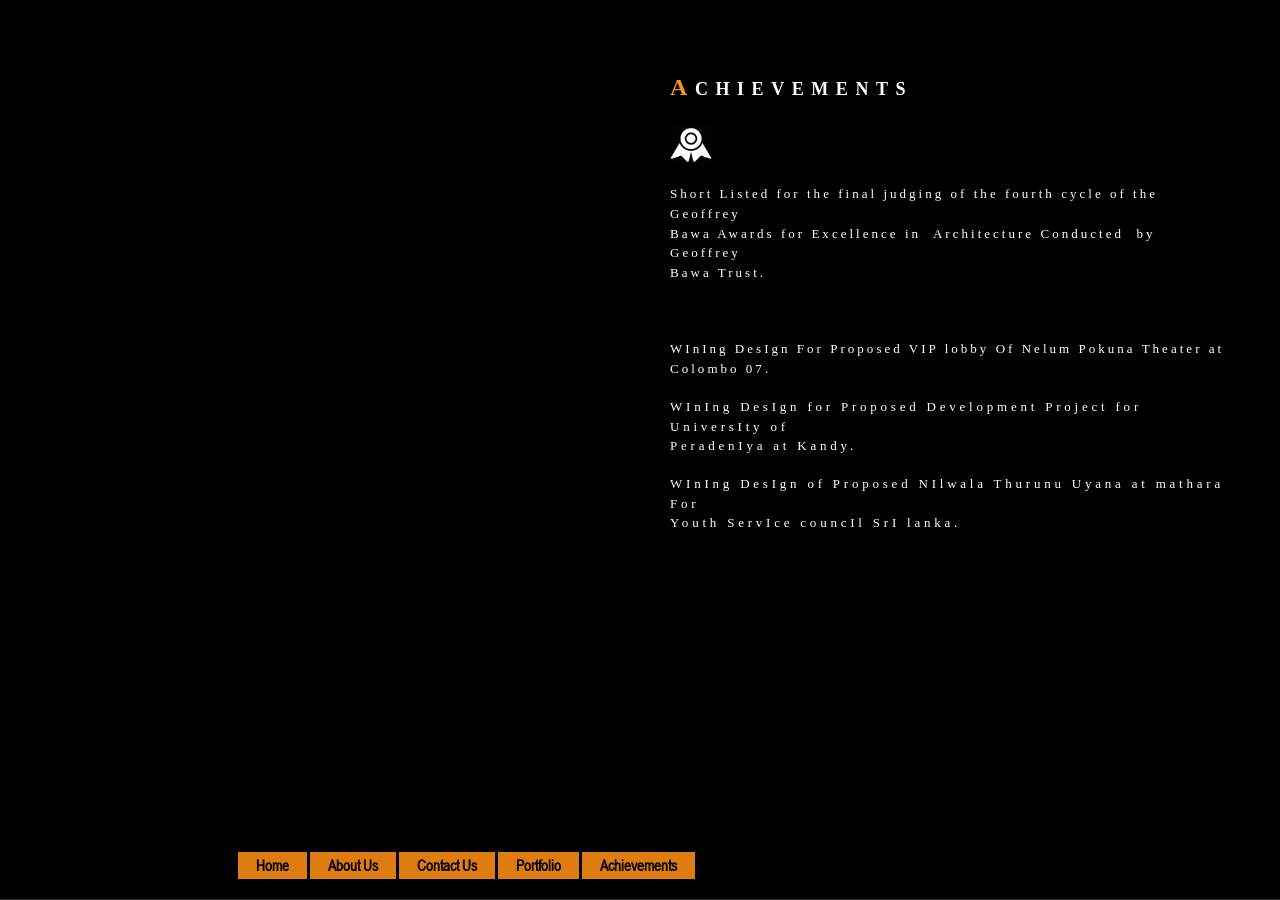
==== archive.html @ 15de0347 "Frontend site Project Powered by eGreenZ Design K.Kovarthanan" ====
<!DOCTYPE html>
<!--[if IE 9]> <html lang="en" class="ie9"> <![endif]-->
<!--[if !IE]><!-->
<html lang="en">
<!--<![endif]-->
<head>
	<meta charset="utf-8">
	<title> Architect |  SAMPATH SENERATHARACHCHIGE</title>
	<script type="text/javascript" src="engine1/jquery.js"></script>
	<meta name="description" content="Worthy a Bootstrap-based, Responsive HTML5 Template">
	<meta name="author" content="htmlcoder.me">

	<!-- Mobile Meta -->
	<meta name="viewport" content="width=device-width, initial-scale=1">
	<meta http-equiv="Content-Type" content="text/html; charset=utf-8" />
	<meta http-equiv="X-UA-Compatible" content="IE=edge,chrome=1">
	<meta name="HandheldFriendly" content="true">
	<link href='css/simplelightbox.css' rel='stylesheet' type='text/css'>   
	<link rel="stylesheet" href="dist/css/lightbox.min.css"> 
	<script src="js/jquery-2.2.3.min.js"></script>  
	<script src="dist/js/lightbox-plus-jquery.min.js"></script>

	<!-- Favicon -->
	<link rel="shortcut icon" href="images/favicon.ico">

	<!-- Web Fonts -->
	<link href='http://fonts.googleapis.com/css?family=Open+Sans:400italic,700italic,400,700,300&amp;subset=latin,latin-ext' rel='stylesheet' type='text/css'>
	<link href='http://fonts.googleapis.com/css?family=Raleway:700,400,300' rel='stylesheet' type='text/css'>

	<!-- Bootstrap core CSS -->
	<link href="bootstrap/css/bootstrap.css" rel="stylesheet">

	<!-- Font Awesome CSS -->
	<link href="fonts/font-awesome/css/font-awesome.css" rel="stylesheet">

	<!-- Plugins -->
	<link href="css/animations.css" rel="stylesheet">

	<!-- Worthy core CSS file -->
	<link href="css/style.css" rel="stylesheet">

	<!-- Custom css --> 
	<link href="css/custom.css" rel="stylesheet">
</head>

<body>
	
		</header>
		<!-- header end -->

		<!-- banner start -->
		<!-- ================ -->
		<!-- banner end -->

		<!-- section start -->
		<div class="section clearfix object-non-visible" data-animation-effect="fadeIn">
			<div class="container">
				<div class="row">
					<div class="col-md-6"></div>
					<div class="col-md-6">
						<b><font face="arial narrow" color="#f2941e" size="5" style="letter-spacing:0.2cm;">A</font><font face="arial narrow" size="4" color="white" style="letter-spacing:0.2cm;">CHIEVEMENTS</font><br></b>
										<font face="arial narrow" size="2" style="letter-spacing:0.1cm;">    </font>
										<br>
										<img id="logo" src="logos/2.png" alt="Worthy" width="42" height="38">
										<br>
										<font face="arial narrow" size="2" style="letter-spacing:0.08cm;">Short Listed for the final judging of the fourth cycle of the Geoffrey<br>Bawa Awards for Excellence in &nbsp;Architecture Conducted &nbsp;by Geoffrey<br> Bawa Trust.</font>						
							<table style="margin-top:50px;" height="250px">
								<tr><td>
									<div>
									<font face="arial narrow" size="2" style="letter-spacing:0.08cm;">WInIng DesIgn For Proposed VIP lobby Of Nelum Pokuna Theater at<br> Colombo 07.</font>
									<br>
									<br>
									<font face="arial narrow" size="2" style="letter-spacing:0.1cm;">WInIng DesIgn for Proposed Development  Project for UniversIty of<br> PeradenIya at Kandy.</font>
									<br>
									<br>
									<font face="arial narrow" size="2" style="letter-spacing:0.1cm;">WInIng DesIgn of Proposed NIlwala Thurunu Uyana at mathara For<br> Youth ServIce councIl SrI lanka.</font>	
									</div></td></tr>
									<tr><td><div>
										
										
									</div></td></tr>
									<tr><td><div>
										
										
									</div></td></tr>
									<tr><td><div>
										
									</div></td></tr>
							</table>
						
					</div>
				</div>
			</div>
		</div>
		<!-- footer start -->
					<footer class="footer fixed clearfix navbar navbar-fixed-bottom tm-bg-black-translucent">
			
					<div class="row">
  					<div class="col-md-1"></div>
  					<div class="col-md-1"></div>
  					<div class="col-md-1">
  			
						<table style="border: 20px solid transparent;">
						<tr>
						<td> </td>
						</tr>
						<tr>
						<th>
						<a href="index.html"><input type="button" name="btn" class="btn-style" value="Home" /></a></th></div>
						<th>&nbsp;</th><th>
						<a href="about.html"><input type="button" name="btn" class="btn-style" value="About Us" /></a></th>
						<th>&nbsp;</th><th>
						<a href="contact.html"><input type="button" name="btn" class="btn-style" value="Contact Us" /></a></th>

						<th>&nbsp;</th><th>
						<a href="portfolio.html"><input type="button" name="btn" class="btn-style" value="Portfolio" /></a></th>
						<th>&nbsp;</th><th>
						<a href="archive.html"><input type="button" name="btn" class="btn-style" value="Achievements" /></a></th>
								</div></tr></table></footer>
				
				<!-- footer end -->

		<!-- JavaScript files placed at the end of the document so the pages load faster
		================================================== -->
		<!-- Jquery and Bootstap core js files -->
		<style scoped>

      	.btn-style{
			border : solid 0px #de7b11;
			font-size : 15px;
			font-weight:bold;
			color : #000000;
			padding : 3px 18px;
			background-color : #de7b11;

			}
		</style>
		<script type="text/javascript" src="plugins/jquery.min.js"></script>
		<script type="text/javascript" src="bootstrap/js/bootstrap.min.js"></script>

		<!-- Modernizr javascript -->
		<script type="text/javascript" src="plugins/modernizr.js"></script>

		<!-- Isotope javascript -->
		<script type="text/javascript" src="plugins/isotope/isotope.pkgd.min.js"></script>
		
		<!-- Backstretch javascript -->
		<script type="text/javascript" src="plugins/jquery.backstretch.min.js"></script>

		<!-- Appear javascript -->
		<script type="text/javascript" src="plugins/jquery.appear.js"></script>

		<!-- Initialization of Plugins -->
		<script type="text/javascript" src="js/template.js"></script>

		<!-- Custom Scripts -->
		<script type="text/javascript" src="js/custom.js"></script>

	</body>
	</html>
---- css/animations.css ----
/*!
Animate.css - http://daneden.me/animate
Licensed under the MIT license - http://opensource.org/licenses/MIT

Copyright (c) 2014 Daniel Eden
*/

@import url(animate.css);

/*
Theme Name: Worthy - Free Powerful Theme by HtmlCoder
Author:HtmlCoder
Author URI:http://www.htmlcoder.me
Version:1.0.0
Created:November 2014
License: Creative Commons Attribution 3.0 License (https://creativecommons.org/licenses/by/3.0/)
File Description: Custom Animations
*/

/*Custom Animations*/

@-webkit-keyframes fadeInDownSmall {
  0% {
    opacity: 0;
    -webkit-transform: translate3d(0, -20px, 0);
    transform: translate3d(0, -20px, 0);
  }

  100% {
    opacity: 1;
    -webkit-transform: translate3d(0, 0, 0);
    transform: translate3d(0, 0, 0);
  }
}

@keyframes fadeInDownSmall {
  0% {
    opacity: 0;
    -webkit-transform: translate3d(0, -20px, 0);
    -ms-transform: translate3d(0, -20px, 0);
    transform: translate3d(0, -20px, 0);
  }

  100% {
    opacity: 1;
    -webkit-transform: translate3d(0, 0, 0);
    -ms-transform: translate3d(0, 0, 0);
    transform: translate3d(0, 0, 0);
  }
}

.fadeInDownSmall {
  -webkit-animation-name: fadeInDownSmall;
  animation-name: fadeInDownSmall;
}

@-webkit-keyframes fadeInLeftSmall {
  0% {
    opacity: 0;
    -webkit-transform: translate3d(-20px, 0, 0);
    transform: translate3d(-20px, 0, 0);
  }

  100% {
    opacity: 1;
    -webkit-transform: none;
    transform: none;
  }
}

@keyframes fadeInLeftSmall {
  0% {
    opacity: 0;
    -webkit-transform: translate3d(-20px, 0, 0);
    -ms-transform: translate3d(-20px, 0, 0);
    transform: translate3d(-20px, 0, 0);
  }

  100% {
    opacity: 1;
    -webkit-transform: none;
    -ms-transform: none;
    transform: none;
  }
}

.fadeInLeftSmall {
  -webkit-animation-name: fadeInLeftSmall;
  animation-name: fadeInLeftSmall;
}

@-webkit-keyframes fadeInRightSmall {
  0% {
    opacity: 0;
    -webkit-transform: translate3d(20px, 0, 0);
    transform: translate3d(20px, 0, 0);
  }

  100% {
    opacity: 1;
    -webkit-transform: none;
    transform: none;
  }
}

@keyframes fadeInRightSmall {
  0% {
    opacity: 0;
    -webkit-transform: translate3d(20px, 0, 0);
    -ms-transform: translate3d(20px, 0, 0);
    transform: translate3d(20px, 0, 0);
  }

  100% {
    opacity: 1;
    -webkit-transform: none;
    -ms-transform: none;
    transform: none;
  }
}

.fadeInRightSmall {
  -webkit-animation-name: fadeInRightSmall;
  animation-name: fadeInRightSmall;
}

@-webkit-keyframes fadeInUpSmall {
  0% {
    opacity: 0;
    -webkit-transform: translate3d(0, 20px, 0);
    transform: translate3d(0, 20px, 0);
  }

  100% {
    opacity: 1;
    -webkit-transform: none;
    transform: none;
  }
}

@keyframes fadeInUpSmall {
  0% {
    opacity: 0;
    -webkit-transform: translate3d(0, 20px, 0);
    -ms-transform: translate3d(0, 20px, 0);
    transform: translate3d(0, 20px, 0);
  }

  100% {
    opacity: 1;
    -webkit-transform: none;
    -ms-transform: none;
    transform: none;
  }
}

.fadeInUpSmall {
  -webkit-animation-name: fadeInUpSmall;
  animation-name: fadeInUpSmall;
}
---- css/style.css ----
/* Theme Name:Worthy - Free Powerful Theme by HtmlCoder
Author:HtmlCoder
Author URI:http://www.htmlcoder.me
Version:1.0.0
Created:November 2014
License:Creative Commons Attribution 3.0 License (https://creativecommons.org/licenses/by/3.0/)
File Description:Main CSS file of the template */

/* Typography
----------------------------------------------------------------------------- */
@font-face {
    font-family:'arial';
    src:url(../fonts/arial-narrow.ttf);
}


iframe, object, embed{max-width: 100%;}

body {

	font-family: 'arial';
	/*font-family: 'Open Sans Condensed', sans-serif;*/

}
/*.site-name {
	font-family: 'arial', sans-serif;
}*/
html,
body {
	height: 100%;
}
body {
	font-size: 13px;
	/*line-height: 1.50;*/
	color: #999;
	background-color: black!important;
	position: relative;
}
h1,
h2,
h3,
h4,
h5,
h6 {
	color: #fff;
}
h1 {
	font-size: 38px;
	font-weight: 700;
	margin-bottom: 20px;
}
h2 {
	font-size: 19px;
	/*margin-bottom: 15px;*/
}
h3 {
	font-size: 15px;
}
h4 {
	font-size: 14px;
	/*font-weight: 700;*/
}
h5 {
	font-size: 13px;
	font-weight: 700;
}
h6 {
	font-weight: 700;
}
h1 span,
h2 span,
h3 span,
h4 span {
	color: #339BEB;
}
.text-colored {
	color: #55acee;
}
a {
	color: #55acee;
}
a:hover {
	color: #339BEB;
}
a:focus,
a:active {
	outline: none;
}
.large {
	font-size: 18px;
}
img {
	display: block;
	max-width: 100%;
	height: auto;
}
.list-unstyled li {
	padding: 5px 0;
}
.list-horizontal {
	padding: 15px 0;
}
.list-horizontal-item img {
	display: block;
	margin: 0 auto;
}
.list-icons {
	padding: 0;
	margin: 20px 0;
	list-style: none;
	font-size: 18px;
}
.list-icons li {
	padding: 0 0 15px 0;
}
blockquote {
	border-left: none;
	padding-left: 0;
	padding-right: 0;
}
.title {
	margin-top: 0;
}

/* Layout
----------------------------------------------------------------------------- */
.header {
	color: #ffffff;
	background-color: rgba(0, 0, 0, 0.10);
	padding: 10 0;
	-webkit-transition: all 0.2s ease-in-out;
	-moz-transition: all 0.2s ease-in-out;
	-o-transition: all 0.2s ease-in-out;
	-ms-transition: all 0.2s ease-in-out;
	transition: all 0.2s ease-in-out;
}
.banner {
	width: 100%;
	height: 100%;
	min-height: 100%;
	position: relative;
	color: #fff;
}
.banner-image {
	vertical-align: middle;
	min-height: 100%;
	width: 100%;
}
.banner:after {
	position: absolute;
	top: 0;
	left: 0;
	right: 0;
	bottom: 0;
	background-color: rgba(0, 0, 0, 0.55);
	content: "";
}
.banner-caption {
	position: absolute;
	top: 40%;
	width: 100%;
	z-index: 2;
}
.subfooter {
	background-color: #fafafa;
	border-top: 1px solid #f3f3f3;
	/*border-bottom: 1px solid #f3f3f3;*/
	padding: 0px 0;
	font-family:'arial';
}
.section {
	background-color: #ffffff;
	padding: 70px 0;
}

/* Backgrounds
----------------------------------------------------------------------------- */
.default-bg {
	background-color: #222222;
	color: #ffffff;
}
.default-bg.blue {
	background-color: #55acee;
}
.translucent-bg {
	color: #ffffff;
}
.default-bg h1,
.default-bg h2,
.default-bg h3,
.default-bg h4,
.default-bg h5,
.default-bg h6,
.translucent-bg h1,
.translucent-bg h2,
.translucent-bg h3,
.translucent-bg h4,
.translucent-bg h5,
.translucent-bg h6 {
	color: #ffffff;
}
.default-bg blockquote footer,
.translucent-bg blockquote footer {
	color: #cccccc;
}
.default-bg a,
.translucent-bg a {
	color: #ffffff;
	text-decoration: underline;
}
.default-bg a:hover,
.translucent-bg a:hover {
	text-decoration: none;
}
.translucent-bg {
	-webkit-background-size: cover !important;
	-moz-background-size: cover !important;
	-o-background-size: cover !important;
	background-size: cover !important;
	background-position: 50% 0;
	background-repeat: no-repeat;
	z-index: 1;
	position: relative;
}
.translucent-bg .translucent-bg {
	margin-top: 80px;
	z-index: 3;
}
.translucent-bg:after {
	content: "";
	position: absolute;
	top: 0;
	left: 0;
	z-index: 2;
	width: 100%;
	height: 100%;
	background-color: rgba(0, 0, 0, 0.7);
}
.translucent-bg.blue:after {
	background-color: rgba(85, 172, 238, 0.7);
}
.translucent-bg .container {
	z-index: 3;
	position: relative;
}
.bg-image-1 {
	background: url("../images/bg-image-1.jpg") 50% 0px no-repeat;
}
.bg-image-2 {
	background: url("../images/bg-image-2.jpg") 50% 0px no-repeat;
}

/* Misc
----------------------------------------------------------------------------- */
.object-non-visible {
	opacity: 0;
	filter: alpha(opacity=0);
}
.object-visible,
.touch .object-non-visible {
	opacity: 1 !important;
	filter: alpha(opacity=100) !important;
}

/* Targeting only Firefox for smoothest animations */
@-moz-document url-prefix() {
	.object-visible,
	.touch .object-non-visible {
		-webkit-transition: opacity 0.6s ease-in-out;
		-moz-transition: opacity 0.6s ease-in-out;
		-o-transition: opacity 0.6s ease-in-out;
		-ms-transition: opacity 0.6s ease-in-out;
		transition: opacity 0.6s ease-in-out;
	}
}
.space {
	padding: 20px 0;
}
.pr-10 {
	padding-right: 10px;
}
.pl-10 {
	padding-left: 10px;
}
.pb-clear {
	padding-bottom: 0;
}

/* Sections
----------------------------------------------------------------------------- */
.banner-caption h1,
.banner-caption h2,
.banner-caption h3,
.banner-caption h4,
.banner-caption h5,
.banner-caption h6 {
	color: #ffffff;
}
.banner-caption h1 {
	font-size: 60px;
}

.subfooter {
	height:60px;
	border-top:1px solid #333;
	background-color:black;
}
.subfooter p {
	margin-bottom: 0;
	padding-top:10px;
	margin:0;
}

.section {
	background-color:#000!important;
	color:#fff;
	padding-left:30px;
}



/* Template Components
----------------------------------------------------------------------------- */
/* Buttons
---------------------------------- */
.btn {
	padding: 8px 15px;
	font-size: 14px;
	line-height: 1.42857143;
	min-width: 160px;
	text-align: center;
	border-radius: 0;
	text-transform: uppercase;
	-webkit-transition: all 0.2s ease-in-out;
	-moz-transition: all 0.2s ease-in-out;
	-ms-transition: all 0.2s ease-in-out;
	-o-transition: all 0.2s ease-in-out;
	transition: all 0.2s ease-in-out;
}
.btn-default {
	color: #fff!important;
	background-color:#333;
	border: 1px solid #333;
}
.btn-default:hover {
	color: #ffffff;
	background-color: #8a8d90;
	border-color: #8a8d90;
}

/* Collapse
---------------------------------- */
.panel-group .panel {
	-webkit-border-radius: 0px;
	-moz-border-radius: 0px;
	border-radius: 0px;
	border: none;
}
.panel-default > .panel-heading {
	padding: 0;
	outline: none;
	border: none;
	-webkit-border-radius: 0;
	-moz-border-radius: 0;
	-o-border-radius: 0;
	border-radius: 0;
	width: 100%;
}
.panel-default > .panel-heading + .panel-collapse > .panel-body {
	border: 1px solid #f0f0f0;
	border-top: none;
	background-color: #fafafa
}


/* Pills
---------------------------------- */
.nav-pills > li.active > a,
.nav-pills > li.active > a:hover,
.nav-pills > li.active > a:focus,
.nav-pills > li > a:hover {
	background-color: #999;
	border-color: #999;
	color: #ffffff;
}
.nav-pills > li > a {
	border-radius: 0;
	padding: 8px 20px;
	border: 1px solid #cacaca;
	color: #666666;
	font-size: 11px;
	text-transform: uppercase;
	font-weight: 300;
}

/* Forms
---------------------------------- */

.form-control {
	height: 45px;
	-webkit-border-radius: 0px;
	-moz-border-radius: 0px;
	border-radius: 0px;
}
.form-control-feedback {
	color: #cccccc;
}
.has-feedback label.sr-only ~ .form-control-feedback {
	top: 15px;
}
textarea {
	resize: vertical;
}

.col-md-12 {
	padding-left:20px;
	padding-right:20px;
}

/* Modals
---------------------------------- */
.modal-content {
	-webkit-border-radius: 0px;
	-moz-border-radius: 0px;
	border-radius: 0px;
}
.modal-header {
	background-color: #55acee;
	color: #ffffff;
}
.modal-header h4 {
	color: #ffffff;
}
.modal-header .close {
	font-weight: 300;
	color: #FFFFFF;
	text-shadow: none;
	filter: alpha(opacity=100);
	opacity: 1;
}

/* Large devices (Large desktops 1200px and up) */
@media (min-width:1200px) {
	.modal-lg {
		width: 1140px;
	}
}

/* Media
---------------------------------- */
.media .fa {
	font-size: 24px;
	width: 40px;
	height: 25px;
	line-height: 25px;
	padding: 0 5px;
	text-align: center;
}

/* Navigations
----------------------------------------------------------------------------- */
.tm-bg-black-translucent { background-color: rgba(0, 0, 0, 0.5);border-bottom:1px solid #333; }
.header .navbar {
	margin-bottom: 0;

}
.main-navigation .navbar-default {
	background-color: transparent;
	border:none;
	
}
.main-navigation .navbar-default .navbar-nav > li > a {
	color: #fff;
	padding: 10px 20px;
	font-size: 13px;
	font-family: 'arial';
	/*font-weight: 300;*/

}
.main-navigation .navbar-default .navbar-nav > li.active > a {
	background-color: transparent;
	color: #fff;

}
.main-navigation .navbar-default .navbar-nav > li > a:hover,
.main-navigation .navbar-default .navbar-nav > li.active > a:hover {
	color: #fff;
}
@media (min-width:768px) {
	.main-navigation .navbar-default .navbar-nav > li > a {
		padding-top: 30px;
		padding-bottom: 30px;
		-webkit-transition: all 0.3s ease-in-out;
		-moz-transition: all 0.3s ease-in-out;
		-o-transition: all 0.3s ease-in-out;
		-ms-transition: all 0.3s ease-in-out;
		transition: all 0.3s ease-in-out;
	}
}
@media (min-width:768px) and (max-width:991px) {
	.main-navigation .container-fluid {
		padding-left: 0;
		padding-right: 0;
	}
	.navbar-nav {
		float: left !important;
	}
}
@media (max-width:767px) {
	.header.navbar-fixed-top {
		position: absolute;
	}
}

/* Fixed Header
----------------------------------------------------------------------------- */
.fixed-header-on .header {
	background-color: rgba(0, 0, 0, 0.95);
	padding: 5px 0;
	border-bottom:1px solid #333;
}
.fixed-header-on .site-name {
	font-size: 24px;
}
.fixed-header-on .logo {
	-webkit-transform: scale(1.0);
	transform: scale(1.0);
	margin-top: 0;
	margin-bottom: 0;
}
@media (min-width:768px) {
	.fixed-header-on .navbar-default .navbar-nav > li > a {
		padding-top: 10px;
		padding-bottom: 10px;
	}
}
@media (max-width:991px) {
	.fixed-header-on .logo,
	.fixed-header-on .site-name,
	.fixed-header-on .site-slogan {
		display: none;
	}
}

/* Blocks/Widgets
----------------------------------------------------------------------------- */
/* Logo, Site Name, Site Slogan
---------------------------------- */
.logo {
	margin: 10px 10px 10px 0;
	padding:0;
	-webkit-transition: all 0.3s ease-in-out;
	-moz-transition: all 0.3s ease-in-out;
	-o-transition: all 0.3s ease-in-out;
	-ms-transition: all 0.3s ease-in-out;
	transition: all 0.3s ease-in-out;
}
.logo,
.site-name-and-slogan {
	float: left;
}
.site-name {
	font-size: 11px;
	-webkit-transition: all 0.3s ease-in-out;
	-moz-transition: all 0.3s ease-in-out;
	-o-transition: all 0.3s ease-in-out;
	-ms-transition: all 0.3s ease-in-out;
	transition: all 0.3s ease-in-out;
}
.site-name a {
	color: #ffffff;
}
.site-name a:hover {
	text-decoration: none;
}
.site-slogan {
	font-size: 11px;
}

/* Testimonials
---------------------------------- */
.testimonial .media-left {
	width: 60px;
}

/* Social Links
---------------------------------- */
.social-links {
	padding: 0;
	list-style: none;
	margin: 15px 0;
}
.social-links li {
	margin: 10px 25px 10px 0;
	display: inline-block;
	font-size: 36px;
}
.social-links li a {
	color: #333333;
	-webkit-transition: all 0.2s ease-in-out;
	-moz-transition: all 0.2s ease-in-out;
	-o-transition: all 0.2s ease-in-out;
	-ms-transition: all 0.2s ease-in-out;
	transition: all 0.2s ease-in-out;
}
.social-links li.twitter a:hover {
	color: #55acee;
}
.social-links li.skype a:hover {
	color: #00aff0;
}
.social-links li.linkedin a:hover {
	color: #0976b4;
}
.social-links li.googleplus a:hover {
	color: #dd4b39;
}
.social-links li.youtube a:hover {
	color: #b31217;
}
.social-links li.flickr a:hover {
	color: #ff0084;
}
.social-links li.facebook a:hover {
	color: #3b5998;
}
.social-links li.pinterest a:hover {
	color: #cb2027;
}

/* Isotope Items
---------------------------------- */
.filters {
	margin: 0 0 30px 0;
}
.filters .nav-pills > li {
	margin-right: 2px;
	margin-bottom: 2px;
}
.filters .nav-pills > li + li {
	margin-left: 0px;
}
.text-center.filters .nav-pills > li {
	margin-right: 2px;
	margin-left: 2px;
	margin-bottom: 2px;
	display: inline-block;
	float: none;
}
.isotope-container {
	overflow: hidden;
}
.isotope-item {
	margin-bottom: 20px;
}
.isotope-item .btn-default {
	color: #333;
}
.isotope-item .btn-default:hover {
	color: #ffffff;
}
@media (max-width:480px) {
	.filters .nav-pills > li {
		width: 100%;
		display: block;
	}
}

/* Images Overlay
----------------------------------------------------------------------------- */
.overlay-container {
	position: relative;
	display: block;
	overflow: hidden;
}
.overlay {
	position: absolute;
	top: 0;
	bottom: -1px;
	left: 0;
	right: -1px;
	/*background-color: rgba(85, 172, 238, 0.9);*/
	background-color: #8a8d90;
	cursor: pointer;
	overflow: hidden;
	opacity: 0;
	filter: alpha(opacity=0);
	-webkit-transform: scale(0.8);
	transform: scale(0.8);
	-webkit-transition: all linear 0.2s;
	-moz-transition: all linear 0.2s;
	-ms-transition: all linear 0.2s;
	-o-transition: all linear 0.2s;
	transition: all linear 0.2s;
}
.overlay:hover {
	text-decoration: none;
}
.overlay span {
	position: absolute;
	display: block;
	bottom: 10px;
	text-align: center;
	width: 100%;
	color: #ffffff;
	font-size: 13px;
	font-weight: 300;
}
.overlay i {
	position: absolute;
	left: 50%;
	top: 50%;
	font-size: 18px;
	line-height: 1x;
	color: #ffffff;
	margin-top: -8px;
	margin-left: -8px;
	text-align: center;
}
.overlay-container:hover .overlay {
	opacity: 1;
	filter: alpha(opacity=100);
	-webkit-transform: scale(1);
	transform: scale(1);
}

table td a {
	color:#fff;
	font-family:'arial';
	font-size:12px;
	text-decoration:none;
}

table td {
	padding-top:7px;
	padding-bottom:7px;
}
table td a:hover{
	color:#999;
	text-decoration: none;
}
---- css/custom.css ----
/*
Theme Name: Worthy - Free Powerful Theme by HtmlCoder
Author:HtmlCoder
Author URI:http://www.htmlcoder.me
Version:1.0.0
Created:November 2014
License: Creative Commons Attribution 3.0 License (https://creativecommons.org/licenses/by/3.0/)
File Description: Place here your custom CSS styles
*/
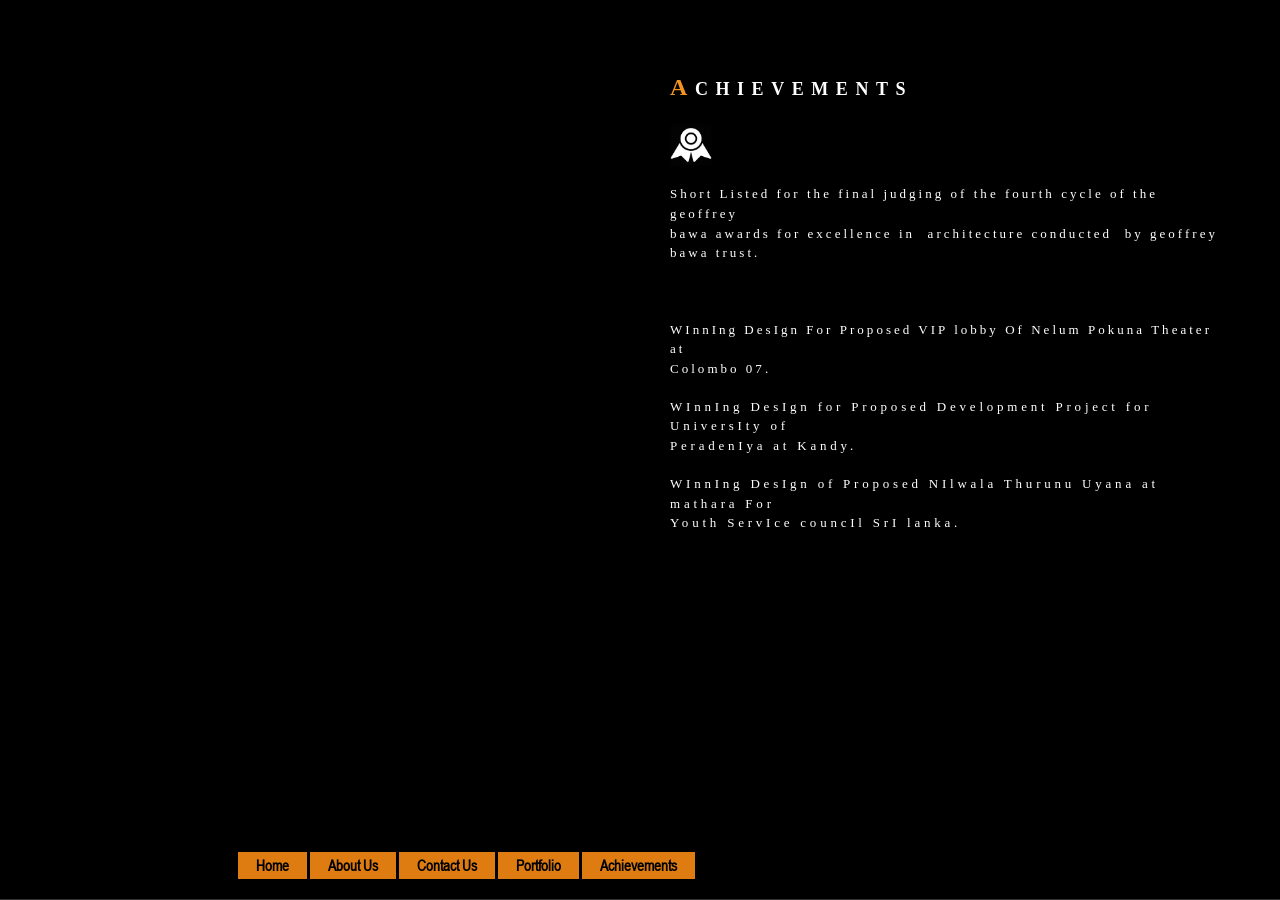
==== commit 655a0a41: "Txt mistake Bla bla" ====
--- a/archive.html
+++ b/archive.html
@@ -63,17 +63,17 @@
 										<br>
 										<img id="logo" src="logos/2.png" alt="Worthy" width="42" height="38">
 										<br>
-										<font face="arial narrow" size="2" style="letter-spacing:0.08cm;">Short Listed for the final judging of the fourth cycle of the Geoffrey<br>Bawa Awards for Excellence in &nbsp;Architecture Conducted &nbsp;by Geoffrey<br> Bawa Trust.</font>						
+										<font face="arial narrow" size="2" style="letter-spacing:0.08cm;">Short Listed for the final judging of the fourth cycle of the geoffrey<br>bawa awards for excellence in &nbsp;architecture conducted &nbsp;by geoffrey<br> bawa trust.</font>						
 							<table style="margin-top:50px;" height="250px">
 								<tr><td>
 									<div>
-									<font face="arial narrow" size="2" style="letter-spacing:0.08cm;">WInIng DesIgn For Proposed VIP lobby Of Nelum Pokuna Theater at<br> Colombo 07.</font>
+									<font face="arial narrow" size="2" style="letter-spacing:0.08cm;">WInnIng DesIgn For Proposed VIP lobby Of Nelum Pokuna Theater at<br> Colombo 07.</font>
 									<br>
 									<br>
-									<font face="arial narrow" size="2" style="letter-spacing:0.1cm;">WInIng DesIgn for Proposed Development  Project for UniversIty of<br> PeradenIya at Kandy.</font>
+									<font face="arial narrow" size="2" style="letter-spacing:0.1cm;">WInnIng DesIgn for Proposed Development  Project for UniversIty of<br> PeradenIya at Kandy.</font>
 									<br>
 									<br>
-									<font face="arial narrow" size="2" style="letter-spacing:0.1cm;">WInIng DesIgn of Proposed NIlwala Thurunu Uyana at mathara For<br> Youth ServIce councIl SrI lanka.</font>	
+									<font face="arial narrow" size="2" style="letter-spacing:0.1cm;">WInnIng DesIgn of Proposed NIlwala Thurunu Uyana at mathara For<br> Youth ServIce councIl SrI lanka.</font>	
 									</div></td></tr>
 									<tr><td><div>
 										
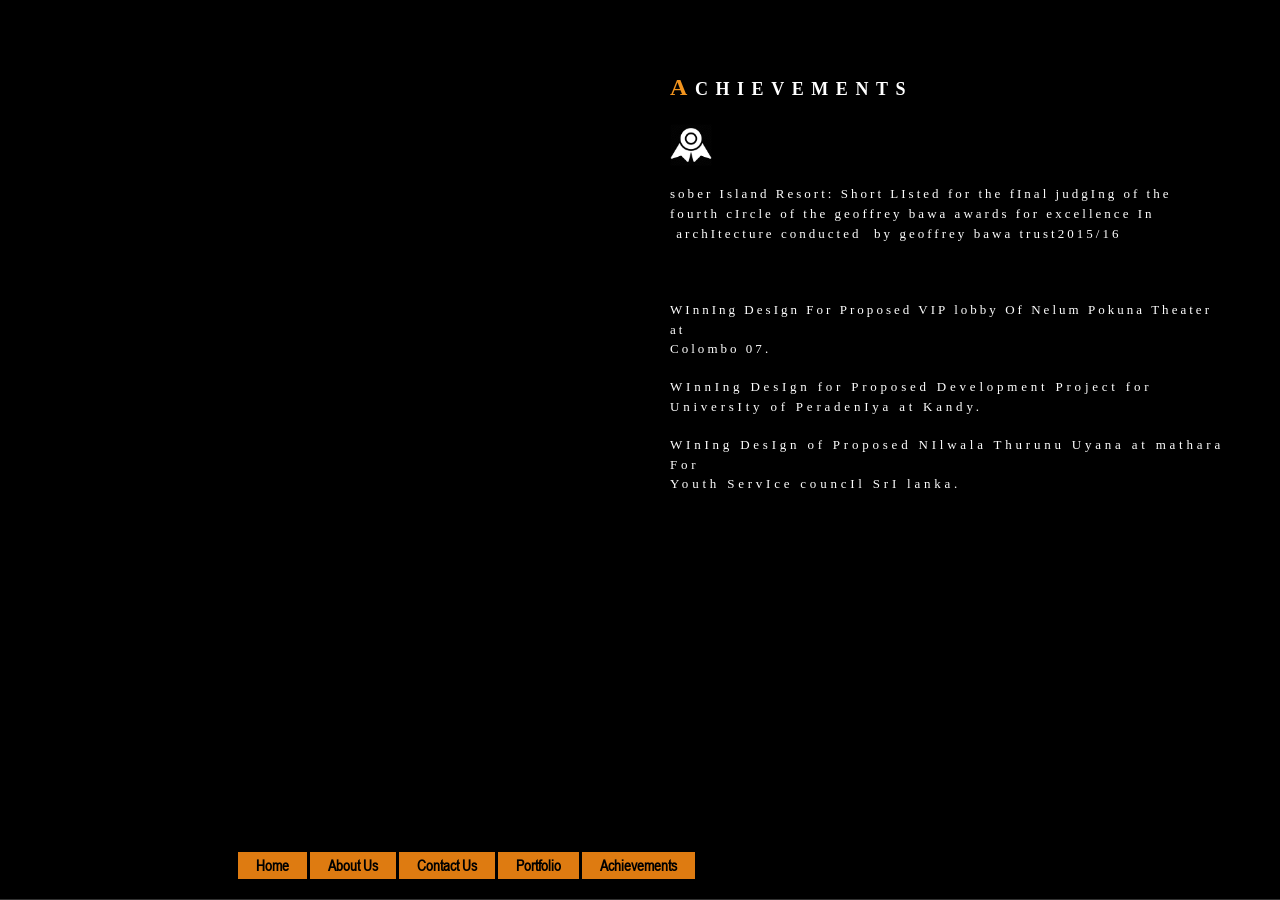
==== commit 12c095d2: "NEW pic" ====
--- a/archive.html
+++ b/archive.html
@@ -63,17 +63,17 @@
 										<br>
 										<img id="logo" src="logos/2.png" alt="Worthy" width="42" height="38">
 										<br>
-										<font face="arial narrow" size="2" style="letter-spacing:0.08cm;">Short Listed for the final judging of the fourth cycle of the geoffrey<br>bawa awards for excellence in &nbsp;architecture conducted &nbsp;by geoffrey<br> bawa trust.</font>						
+										<font face="arial narrow" size="2" style="letter-spacing:0.08cm;">sober Island Resort: Short LIsted for the fInal judgIng of the fourth cIrcle of the geoffrey bawa awards for excellence In &nbsp;archItecture conducted &nbsp;by geoffrey bawa trust2015/16</font>						
 							<table style="margin-top:50px;" height="250px">
 								<tr><td>
 									<div>
 									<font face="arial narrow" size="2" style="letter-spacing:0.08cm;">WInnIng DesIgn For Proposed VIP lobby Of Nelum Pokuna Theater at<br> Colombo 07.</font>
 									<br>
 									<br>
-									<font face="arial narrow" size="2" style="letter-spacing:0.1cm;">WInnIng DesIgn for Proposed Development  Project for UniversIty of<br> PeradenIya at Kandy.</font>
+									<font face="arial narrow" size="2" style="letter-spacing:0.1cm;">WInnIng DesIgn for Proposed Development  Project for UniversIty of PeradenIya at Kandy.</font>
 									<br>
 									<br>
-									<font face="arial narrow" size="2" style="letter-spacing:0.1cm;">WInnIng DesIgn of Proposed NIlwala Thurunu Uyana at mathara For<br> Youth ServIce councIl SrI lanka.</font>	
+									<font face="arial narrow" size="2" style="letter-spacing:0.1cm;">WInIng DesIgn of Proposed NIlwala Thurunu Uyana at mathara For<br> Youth ServIce councIl SrI lanka.</font>	
 									</div></td></tr>
 									<tr><td><div>
 										
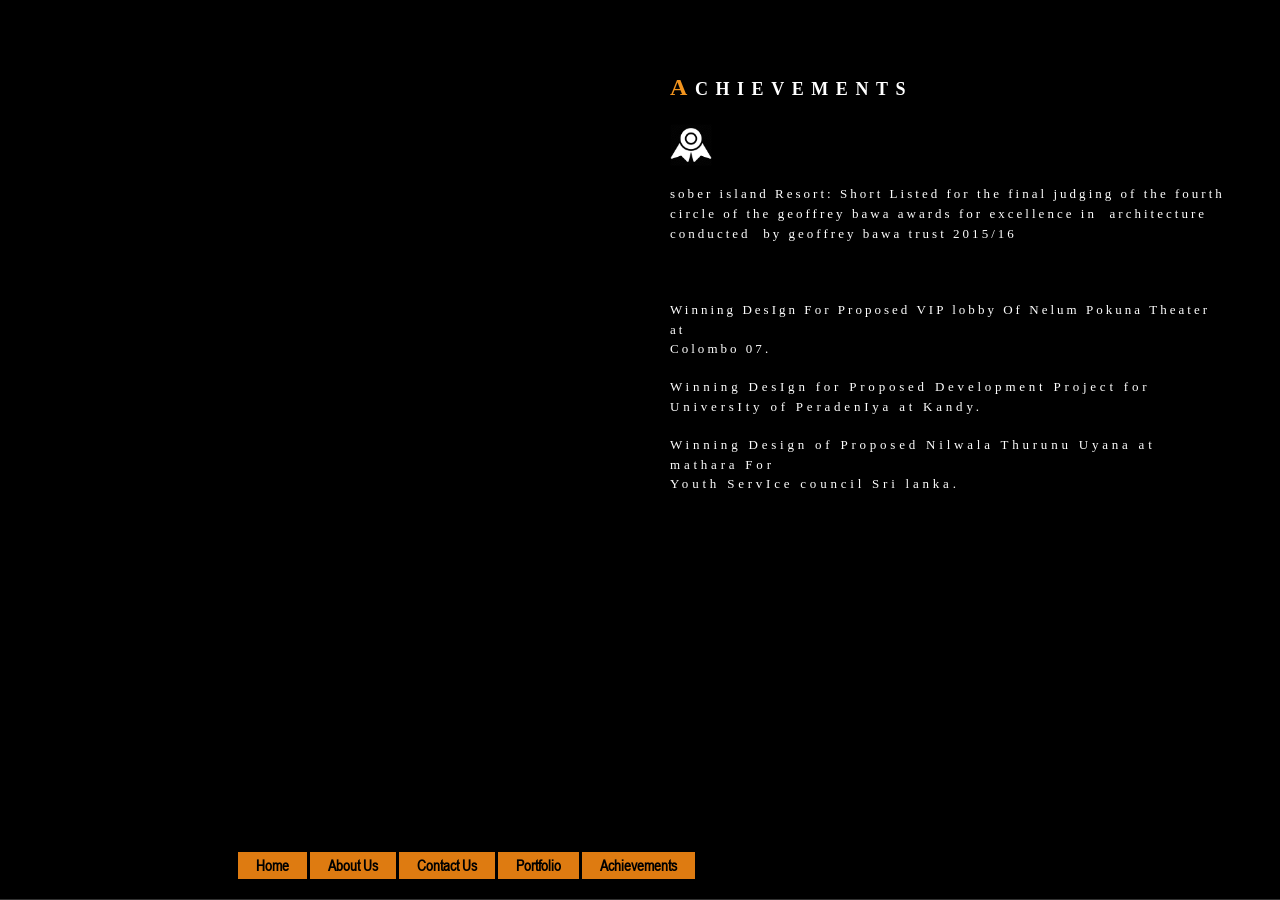
==== commit 2827ef88: "Font" ====
--- a/archive.html
+++ b/archive.html
@@ -63,17 +63,17 @@
 										<br>
 										<img id="logo" src="logos/2.png" alt="Worthy" width="42" height="38">
 										<br>
-										<font face="arial narrow" size="2" style="letter-spacing:0.08cm;">sober Island Resort: Short LIsted for the fInal judgIng of the fourth cIrcle of the geoffrey bawa awards for excellence In &nbsp;archItecture conducted &nbsp;by geoffrey bawa trust2015/16</font>						
+										<font face="arial narrow" size="2" style="letter-spacing:0.08cm;">sober island Resort: Short Listed for the final judging of the fourth circle of the geoffrey bawa awards for excellence in &nbsp;architecture conducted &nbsp;by geoffrey bawa trust 2015/16</font>						
 							<table style="margin-top:50px;" height="250px">
 								<tr><td>
 									<div>
-									<font face="arial narrow" size="2" style="letter-spacing:0.08cm;">WInnIng DesIgn For Proposed VIP lobby Of Nelum Pokuna Theater at<br> Colombo 07.</font>
+									<font face="arial narrow" size="2" style="letter-spacing:0.08cm;">Winning DesIgn For Proposed VIP lobby Of Nelum Pokuna Theater at<br> Colombo 07.</font>
 									<br>
 									<br>
-									<font face="arial narrow" size="2" style="letter-spacing:0.1cm;">WInnIng DesIgn for Proposed Development  Project for UniversIty of PeradenIya at Kandy.</font>
+									<font face="arial narrow" size="2" style="letter-spacing:0.1cm;">Winning DesIgn for Proposed Development  Project for UniversIty of PeradenIya at Kandy.</font>
 									<br>
 									<br>
-									<font face="arial narrow" size="2" style="letter-spacing:0.1cm;">WInIng DesIgn of Proposed NIlwala Thurunu Uyana at mathara For<br> Youth ServIce councIl SrI lanka.</font>	
+									<font face="arial narrow" size="2" style="letter-spacing:0.1cm;">Winning Design of Proposed Nilwala Thurunu Uyana at mathara For<br> Youth ServIce council Sri lanka.</font>	
 									</div></td></tr>
 									<tr><td><div>
 										
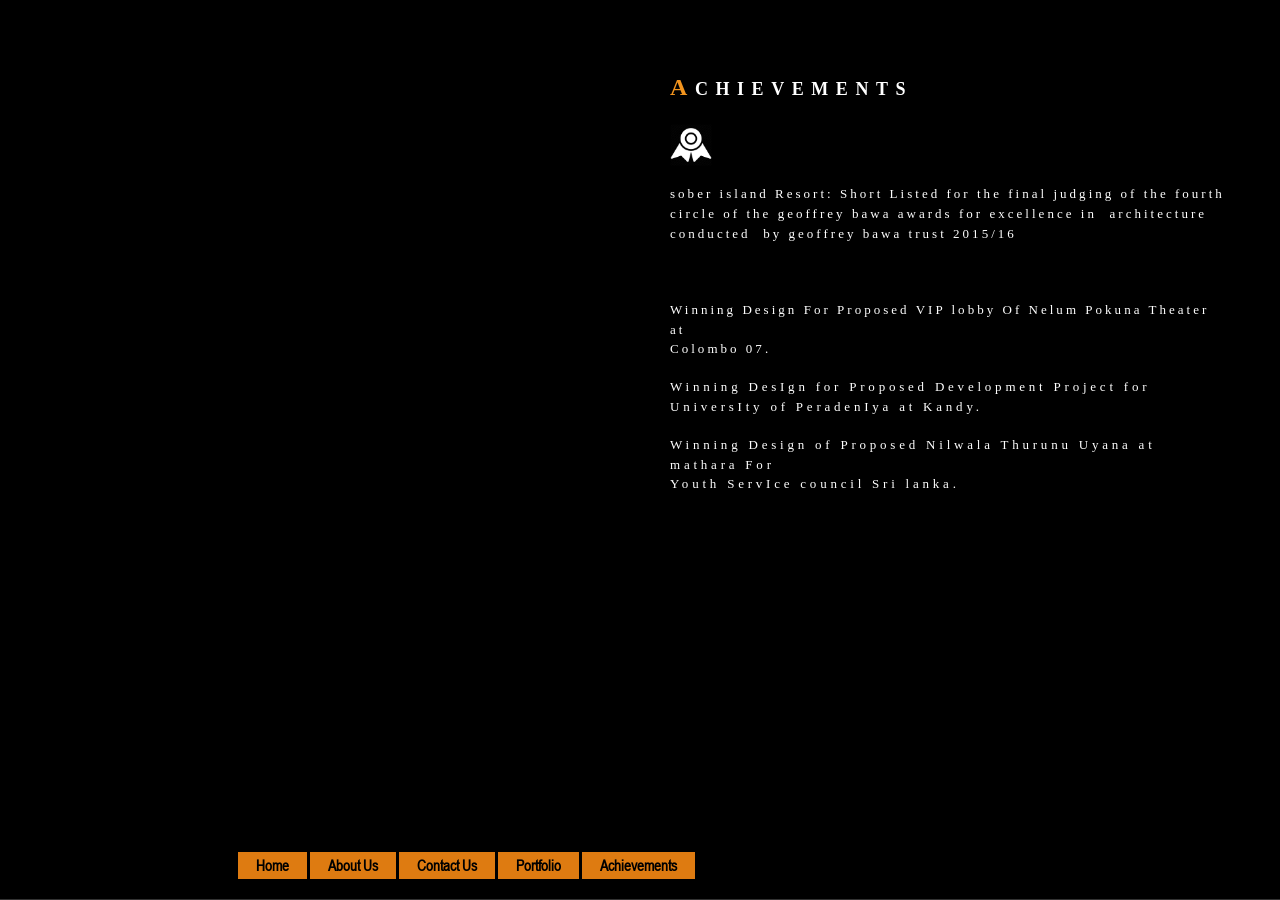
==== commit 56104ad0: "add slider" ====
--- a/archive.html
+++ b/archive.html
@@ -67,7 +67,7 @@
 							<table style="margin-top:50px;" height="250px">
 								<tr><td>
 									<div>
-									<font face="arial narrow" size="2" style="letter-spacing:0.08cm;">Winning DesIgn For Proposed VIP lobby Of Nelum Pokuna Theater at<br> Colombo 07.</font>
+									<font face="arial narrow" size="2" style="letter-spacing:0.08cm;">Winning Design For Proposed VIP lobby Of Nelum Pokuna Theater at<br> Colombo 07.</font>
 									<br>
 									<br>
 									<font face="arial narrow" size="2" style="letter-spacing:0.1cm;">Winning DesIgn for Proposed Development  Project for UniversIty of PeradenIya at Kandy.</font>
